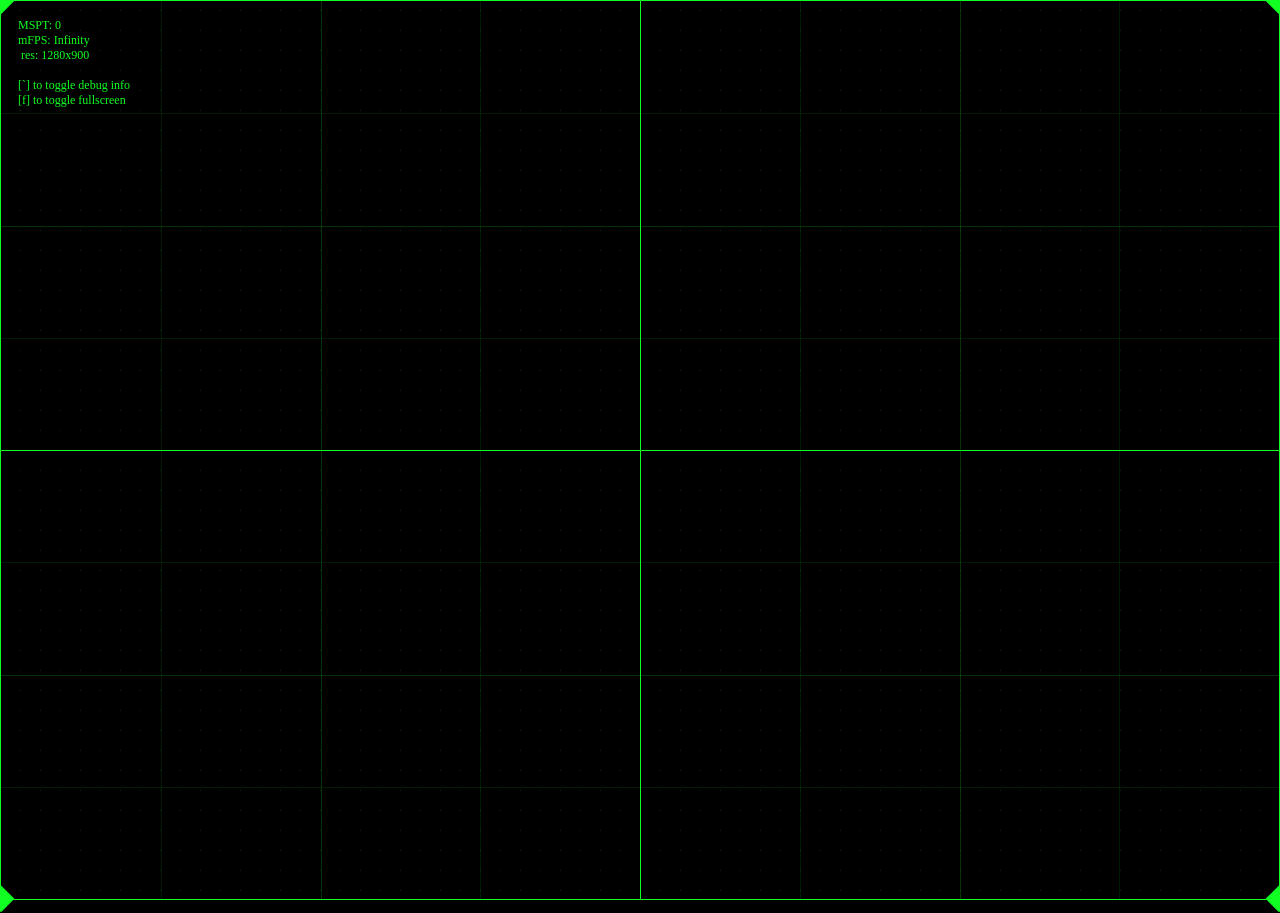
==== index.html @ b54cf59a "add initial display alignment page (bordered linegrid + dotgrid)" ====
<!DOCTYPE html>
<html>
<head>
	<meta charset = utf-8>
	<title>HoloViz Display Alignment</title>
	<style>
        :root {
            --color-primary: #11ff22;
            --color-glow: #00bb00;
            --color-highlight: #eeffef;
            --color-background : #000000;

            --opacity-minor: 0.2;
            --opacity-subminor: 0.1;

            --v-avg: calc((1vmin + 1vmax) / 2);
        }

		* {
			margin: 0px;
			padding: 0px;
			box-sizing: border-box;
			font-family: 'Calibri';
		}

		body {
			color: var(--color-primary);
			background-color: var(--color-background);
			overflow: hidden;
		}
        div {
            display: block;
        }

        .flex-row {}
        .flex-col {}
        .flex-adaptive {}

        .hidden {
            visibility: hidden;
        }

        .dot-grid-css {
            background-image: radial-gradient(var(--color-primary) max(5%,0.7px), transparent 0);
            background-size: max(1.5vmax,20px) max(1.5vmax,20px);
            background-position: center center;
            display: inline-block;
            position: absolute;
            width: 100%;
            height: 100%;
            opacity: var(--opacity-minor);
        }
        .content-wrapper {
            color: var(--color-primary);
            background-color: transparent;
            border: 1px solid var(--color-primary);
            display: inline-block;
            position: absolute;
            width: 100%;
            height: 100%;
        }

        .axis-h {
            background-color: var(--color-primary);
            display: inline-block;
            position: absolute;
            width: 100%;
            height: 1px;
        }
        .axis-v {
            background-color: var(--color-primary);
            display: inline-block;
            position: absolute;
            width: 1px;
            height: 100%;
        }
        .anchor {
            background-color: var(--color-primary);
            display: inline-block;
            position: absolute;
            transform: translate(-50%,-50%) rotate(45deg);
            width: 1.5vmax;
            height: 1.5vmax;
        }

	</style>
</head>
<body>

<div class='content-wrapper'>
    <div class='dot-grid-css'></div>

    <!-- major axes -->
    <div class='axis-h' style='top:50%;'></div>
    <div class='axis-v' style='left:50%;'></div>
    <!-- minor axes -->
    <div class='axis-h' style='top:25%; opacity:var(--opacity-minor);'></div>
    <div class='axis-h' style='top:75%; opacity:var(--opacity-minor);'></div>
    <div class='axis-v' style='left:25%; opacity:var(--opacity-minor);'></div>
    <div class='axis-v' style='left:75%; opacity:var(--opacity-minor);'></div>
    <!-- sub minor axes -->
    <div class='axis-h' style='top:12.5%; opacity:var(--opacity-subminor);'></div>
    <div class='axis-h' style='top:37.5%; opacity:var(--opacity-subminor);'></div>
    <div class='axis-h' style='top:62.5%; opacity:var(--opacity-subminor);'></div>
    <div class='axis-h' style='top:87.5%; opacity:var(--opacity-subminor);'></div>
    <div class='axis-v' style='left:12.5%; opacity:var(--opacity-subminor);'></div>
    <div class='axis-v' style='left:37.5%; opacity:var(--opacity-subminor);'></div>
    <div class='axis-v' style='left:62.5%; opacity:var(--opacity-subminor);'></div>
    <div class='axis-v' style='left:87.5%; opacity:var(--opacity-subminor);'></div>

    <!-- origin anchor -->
    <!-- <div class='anchor' style='top:50%; left:50%;'></div> -->
    <!-- quadrant anchors -->
    <!-- <div class='anchor' style='top:25%; left:25%;'></div>
    <div class='anchor' style='top:25%; left:75%;'></div>
    <div class='anchor' style='top:75%; left:25%;'></div>
    <div class='anchor' style='top:75%; left:75%;'></div> -->
    <!-- axis anchors -->
    <!-- <div class='anchor' style='top:0%; left:50%;'></div>
    <div class='anchor' style='top:50%; left: 0%;'></div>
    <div class='anchor' style='top:50%; left:100%;'></div>
    <div class='anchor' style='top:100%; left:50%;'></div> -->
    <!-- corner anchors -->
    <div class='anchor' style='top:0%; left: 0%;'></div>
    <div class='anchor' style='top:0%; left:100%;'></div>
    <div class='anchor' style='top:100%; left: 0%;'></div>
    <div class='anchor' style='top:100%; left:100%;'></div>
</div>

<script type="text/javascript" src="script/log.js"></script>

<script type="text/javascript">

	//// SETTINGS AND CONSTANTS ////

    // CSS
    const CSSVars = {
        get : (k) => getComputedStyle(document.documentElement).getPropertyValue(k),
        set : (k,v) => document.documentElement.style.setProperty(k,v)
    };

    // DOM
        //

    // display settings
    let display = {
        width : window.innerWidth,
        height : window.innerHeight,
        cx0 : window.innerWidth / 2,
        cy0 : window.innerHeight / 2,
        isFullscreen : false,
        update : () => {
            display.width = window.innerWidth,
            display.height = window.innerHeight,
            display.cx0 = window.innerWidth / 2,
            display.cy0 = window.innerHeight / 2
        }
    };
    let mouse = {
        MAX_RADIUS : 0.7 * display.cy0,
        x : window.innerWidth / 2,
        y : window.innerHeight / 2,
        cartesianX : 0,
        cartesianY : 0,
        getAngle : () => {
            const dx = mouse.cartesianX - display.cx0;
            const dy = mouse.cartesianY - display.cy0;
            return Math.atan(dy/dx);
        },
        getP : () => {
            const dist = Math.sqrt(mouse.cartesianX*mouse.cartesianX + mouse.cartesianY*mouse.cartesianY);
            return Math.min(dist,mouse.MAX_RADIUS) / mouse.MAX_RADIUS;
        },
        update : (e) => {
            mouse.x = e.clientX;
            mouse.y = e.clientY;
            mouse.cartesianX = e.clientX - display.cx0;
            mouse.cartesianY = display.cy0 - e.clientY;
        }
    };



	//// INIT ////

    //



	//// ANIMATION ////

	function animate () {

		requestAnimationFrame(animate);
        const t0_frame = performance.now();

        //

        // console
        const mspt = (performance.now()-t0_frame).toFixed(0);
        const mfps = (1000 / mspt).toFixed(0);
        log.clear();
        log.addLine(`MSPT: ${mspt}`);
        log.addLine(`mFPS: ${mfps}`);
        log.addLine(` res: ${display.width}x${display.height}`);
        log.addLine('');
        log.addLine('[`] to toggle debug info');
        log.addLine('[f] to toggle fullscreen');
        log.updateElem();

	}

	animate();



    //// UPDATE AND CONTROLS ////

    function onResize () {
        display.update();
    }
    function onMouse (e) {
        mouse.update(e);
    }

    // init
    onResize();
    window.addEventListener(   'resize', onResize);
    window.addEventListener('mousemove', onMouse );

    // keybinds
	window.addEventListener('keydown', e => {
		// console.log(e.key);
		switch (e.key) {
		// fullscreen
		case 'f':
            if (display.isFullscreen && document.fullscreenElement) {
                document.exitFullscreen();
                display.isFullscreen = false;
            } else if (!display.isFullscreen && !document.fullscreenElement) {
                document.documentElement.requestFullscreen();
                display.isFullscreen = true;
            }
			break;
		// debug log/controls
		case '`':
            log.elem.style.visibility = (log.elem.style.visibility == 'hidden') ? 'visible' : 'hidden';
			break;
        }
	});
    window.addEventListener('keyup', e => {
		console.log(e.key);
		switch (e.key) {
		//
        }
	});



</script>

</body>
</html>
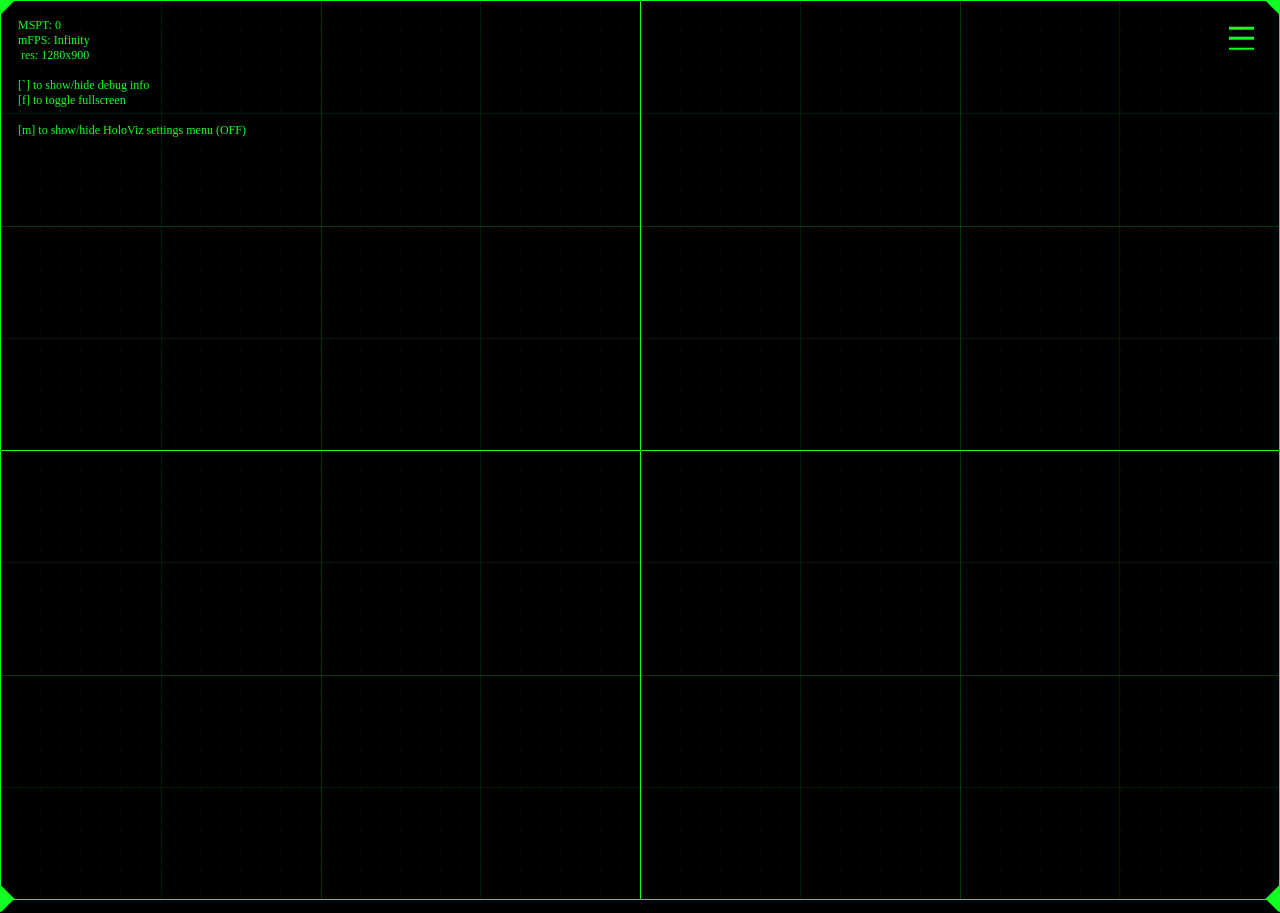
==== commit c11b1354: "add settings menu button + modal" ====
--- a/index.html
+++ b/index.html
@@ -14,6 +14,7 @@
             --opacity-subminor: 0.1;
 
             --v-avg: calc((1vmin + 1vmax) / 2);
+            --square-button-width: max(2vmax,1.5rem);
         }
 
 		* {
@@ -39,6 +40,12 @@
         .hidden {
             visibility: hidden;
         }
+        .unstyle-button {
+            color: var(--color-primary);
+            background-color: transparent;
+            border: none;
+            outline: none;
+        }
 
         .dot-grid-css {
             background-image: radial-gradient(var(--color-primary) max(5%,0.7px), transparent 0);
@@ -50,14 +57,19 @@
             height: 100%;
             opacity: var(--opacity-minor);
         }
-        .content-wrapper {
+        .content-wrapper, .settings-modal-overlay, .settings-wrapper {
             color: var(--color-primary);
             background-color: transparent;
-            border: 1px solid var(--color-primary);
             display: inline-block;
             position: absolute;
             width: 100%;
             height: 100%;
+        }
+        .content-wrapper {
+            border: 1px solid var(--color-primary);
+        }
+        .settings-modal-overlay {
+            background-color: #000000bb;
         }
 
         .axis-h {
@@ -81,6 +93,49 @@
             transform: translate(-50%,-50%) rotate(45deg);
             width: 1.5vmax;
             height: 1.5vmax;
+        }
+
+        .settings-button {
+            cursor: pointer;
+            /* border: 1px solid var(--color-primary); */
+            display: inline-block;
+            position: absolute;
+            top: var(--square-button-width);
+            right: var(--square-button-width);
+            width: var(--square-button-width);
+            height: var(--square-button-width);
+        }
+        .icon-hamburger-menu, .icon-hamburger-menu::before, .icon-hamburger-menu::after {
+            background-color: var(--color-primary);
+            display: block;
+            position: absolute;
+            width: var(--square-button-width);
+            height: calc(var(--square-button-width) / 2 / 5);
+        }
+        .icon-hamburger-menu {
+            transform: translate(0,-50%);
+        }
+        .icon-hamburger-menu::before {
+            content: '';
+            margin-top: calc(var(--square-button-width) * -2 / 5);
+        }
+        .icon-hamburger-menu::after {
+            content: '';
+            margin-top: calc(var(--square-button-width) * 2 / 5);
+        }
+        .icon-close, .icon-close::after {
+            background-color: var(--color-primary);
+            display: block;
+            position: absolute;
+            width: calc(var(--square-button-width) * 1.414); /* diagonal is hypotenuse of 45-45-90 triangle => sqrt(2) ~= 1.414 */
+            height: calc(var(--square-button-width) / 2 / 5);
+        }
+        .icon-close {
+            transform: translate(calc(var(--square-button-width) * -0.414 / 2),-50%) rotate(45deg); /* center element by translating by hypotenuse - leg = sqrt(2) - 1 = 0.414 */
+        }
+        .icon-close::after {
+            content: '';
+            transform: rotate(90deg); /* rotates relative to source(?) element (what's even the terminology here?) */
         }
 
 	</style>
@@ -126,6 +181,12 @@
     <div class='anchor' style='top:100%; left: 0%;'></div>
     <div class='anchor' style='top:100%; left:100%;'></div>
 </div>
+<div id='settings-modal' class='settings-modal-overlay' style='visibility:hidden;'>
+    <!-- settings elements go here -->
+</div>
+<button class='unstyle-button settings-button' onclick='toggleShowSettings()'>
+    <div id='settings-button-icon' class='icon-hamburger-menu'></div>
+</button>
 
 <script type="text/javascript" src="script/log.js"></script>
 
@@ -140,7 +201,8 @@
     };
 
     // DOM
-        //
+    const settingsButton = document.getElementById('settings-button-icon');
+    const settingsModal = document.getElementById('settings-modal');
 
     // display settings
     let display = {
@@ -183,7 +245,19 @@
 
 	//// INIT ////
 
-    //
+    let settingsVisible = false;
+    function toggleShowSettings () {
+        settingsVisible = !settingsVisible;
+        if (settingsVisible) {
+            settingsButton.classList.remove('icon-hamburger-menu');
+            settingsButton.classList.add('icon-close');
+            settingsModal.style.visibility = 'visible';
+        } else {
+            settingsButton.classList.remove('icon-close');
+            settingsButton.classList.add('icon-hamburger-menu');
+            settingsModal.style.visibility = 'hidden';
+        }
+    }
 
 
 
@@ -204,8 +278,10 @@
         log.addLine(`mFPS: ${mfps}`);
         log.addLine(` res: ${display.width}x${display.height}`);
         log.addLine('');
-        log.addLine('[`] to toggle debug info');
-        log.addLine('[f] to toggle fullscreen');
+        log.addLine('[`] to show/hide debug info');
+        log.addLine(`[f] to toggle fullscreen`);
+        log.addLine('');
+        log.addLine(`[m] to show/hide HoloViz settings menu (${settingsVisible?'ON':'OFF'})`);
         log.updateElem();
 
 	}
@@ -242,6 +318,8 @@
                 display.isFullscreen = true;
             }
 			break;
+        // user controls
+        case 'm': toggleShowSettings(); break;
 		// debug log/controls
 		case '`':
             log.elem.style.visibility = (log.elem.style.visibility == 'hidden') ? 'visible' : 'hidden';
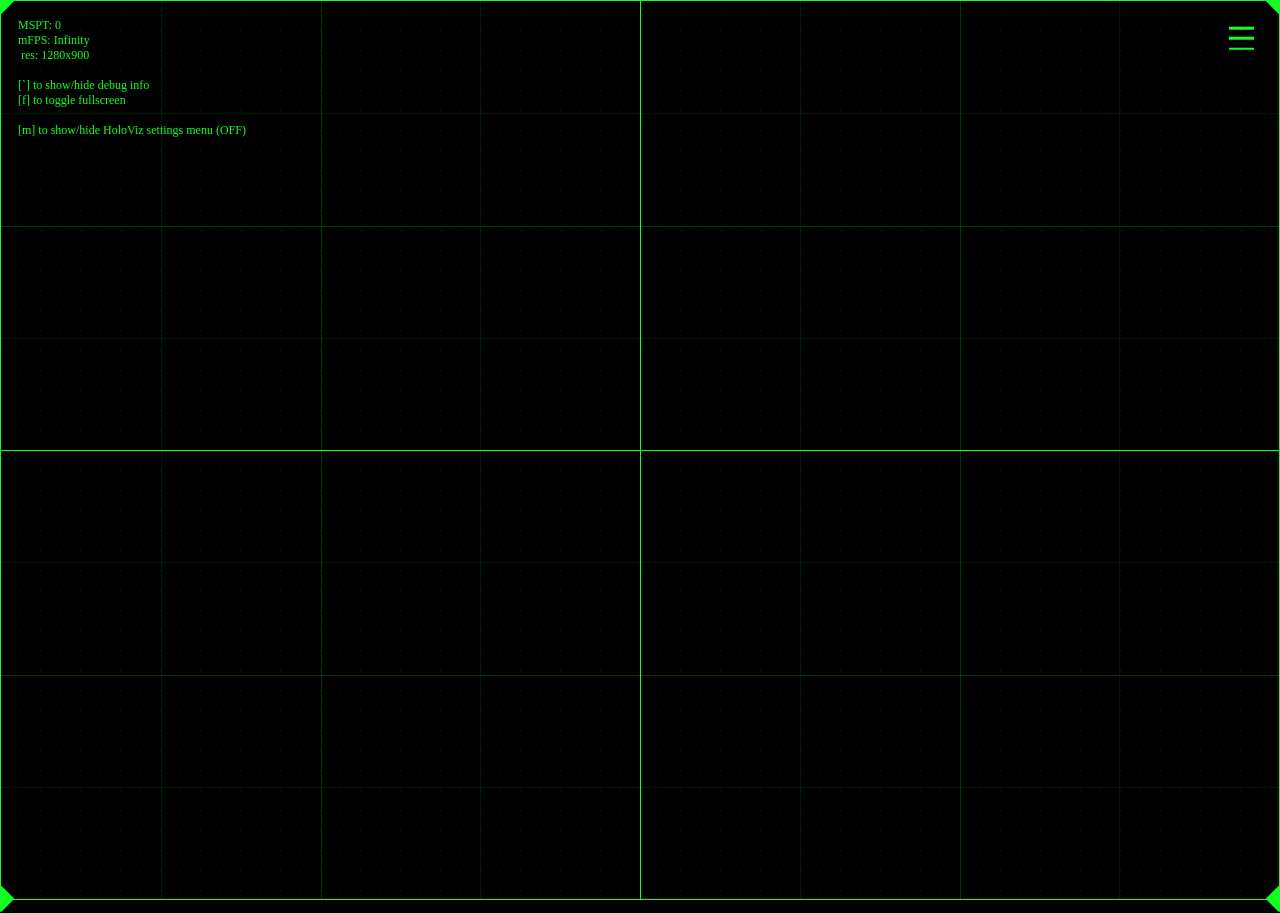
==== commit 13057897: "fix page being wider than 100vw on mobile" ====
--- a/index.html
+++ b/index.html
@@ -27,24 +27,27 @@
 		body {
 			color: var(--color-primary);
 			background-color: var(--color-background);
+            position: fixed; /* disables scrolling so offscreen elements don't force body wider than 100vw */
+			width: 100vw;
+			height: 100vh;
 			overflow: hidden;
 		}
         div {
             display: block;
         }
-
-        .flex-row {}
-        .flex-col {}
-        .flex-adaptive {}
-
-        .hidden {
-            visibility: hidden;
-        }
-        .unstyle-button {
+        button { /* unstyle buttons */
             color: var(--color-primary);
             background-color: transparent;
             border: none;
             outline: none;
+        }
+
+        .flex-row {}
+        .flex-col {}
+        .flex-adaptive {}
+
+        .hidden {
+            visibility: hidden;
         }
 
         .dot-grid-css {
@@ -184,7 +187,7 @@
 <div id='settings-modal' class='settings-modal-overlay' style='visibility:hidden;'>
     <!-- settings elements go here -->
 </div>
-<button class='unstyle-button settings-button' onclick='toggleShowSettings()'>
+<button class='settings-button' onclick='toggleShowSettings()'>
     <div id='settings-button-icon' class='icon-hamburger-menu'></div>
 </button>
 
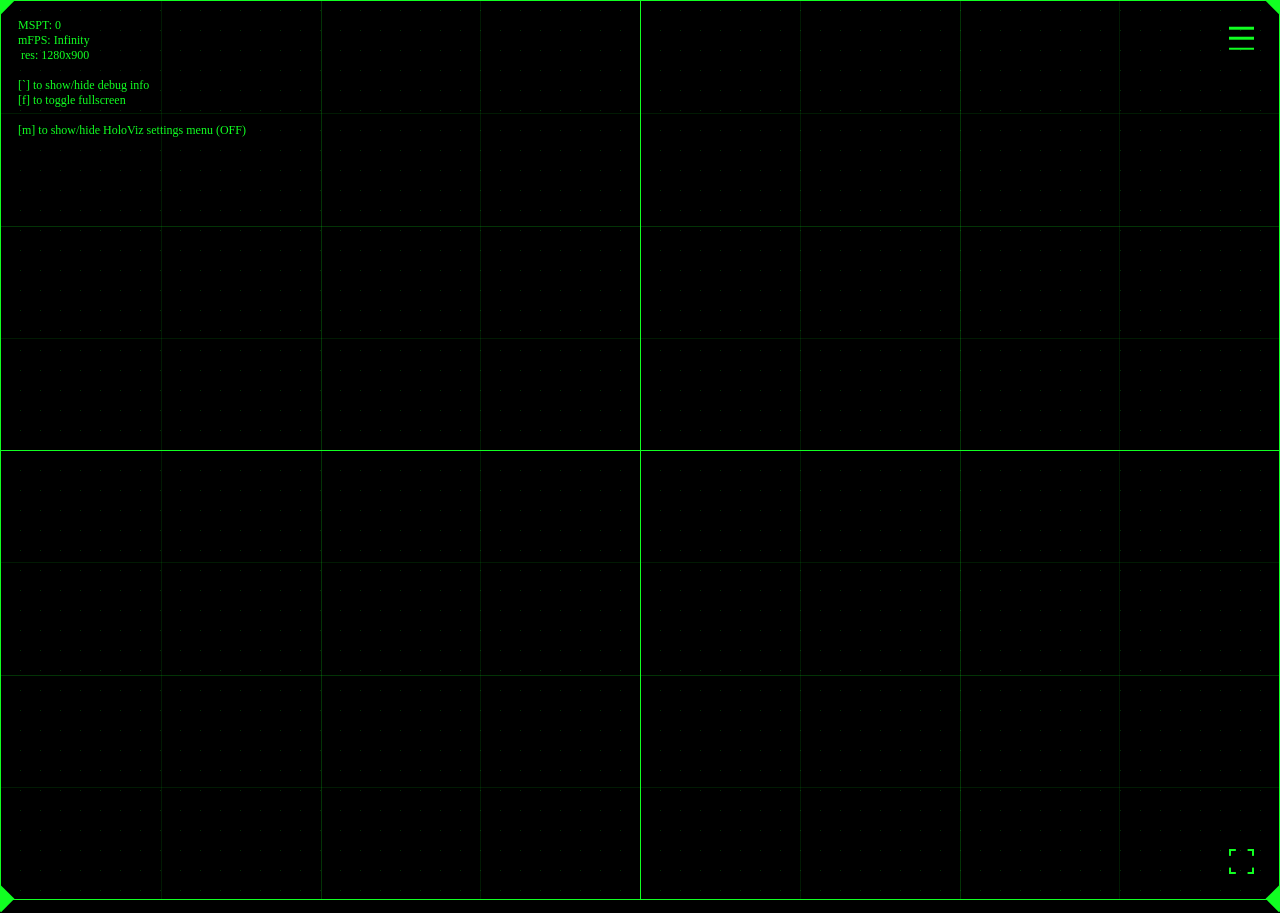
==== commit 1c025805: "add fullscreen button and pure-CSS single-element corner brackets" ====
--- a/index.html
+++ b/index.html
@@ -27,7 +27,7 @@
 		body {
 			color: var(--color-primary);
 			background-color: var(--color-background);
-            position: fixed; /* disables scrolling so offscreen elements don't force body wider than 100vw */
+            position: relative; /* disables scrolling so offscreen elements don't force body wider than 100vw on mobile */
 			width: 100vw;
 			height: 100vh;
 			overflow: hidden;
@@ -139,6 +139,28 @@
         .icon-close::after {
             content: '';
             transform: rotate(90deg); /* rotates relative to source(?) element (what's even the terminology here?) */
+        }
+
+        .corner-brackets {
+            --c: var(--color-primary); /* border color */
+            --s: 0.5vmax; /* side-length of bracket */
+            --t: 2px;  /* thickness/line-width of border */
+            --g: 2px; /* gap between border and content; replaces padding */
+
+            padding: calc(var(--g) + var(--t));
+            outline: var(--t) solid var(--c);
+            outline-offset: calc(-1*var(--t));
+            mask: conic-gradient(at var(--s) var(--s),#0000 75%,#000 0) 0 0/calc(100% - var(--s)) calc(100% - var(--s)),
+                linear-gradient(#000 0 0) content-box;
+            transition: .4s;
+            cursor: pointer;
+
+            /* background-color: #ff000044; */
+            position: absolute;
+            bottom: 2vw;
+            right: 2vw;
+            width: var(--square-button-width);
+            height: var(--square-button-width);
         }
 
 	</style>
@@ -187,9 +209,11 @@
 <div id='settings-modal' class='settings-modal-overlay' style='visibility:hidden;'>
     <!-- settings elements go here -->
 </div>
-<button class='settings-button' onclick='toggleShowSettings()'>
+<!-- <div class='flex-row '></div> -->
+<button class='settings-button' onclick='toggleShowSettings()' title='Show HoloViz settings'>
     <div id='settings-button-icon' class='icon-hamburger-menu'></div>
 </button>
+<div class='corner-brackets' onclick='toggleFullscreen()' title='Fullscreen'></div>
 
 <script type="text/javascript" src="script/log.js"></script>
 
@@ -248,6 +272,16 @@
 
 	//// INIT ////
 
+    function toggleFullscreen () {
+        if (display.isFullscreen && document.fullscreenElement) {
+            document.exitFullscreen();
+            display.isFullscreen = false;
+        } else if (!display.isFullscreen && !document.fullscreenElement) {
+            document.documentElement.requestFullscreen();
+            display.isFullscreen = true;
+        }
+    }
+
     let settingsVisible = false;
     function toggleShowSettings () {
         settingsVisible = !settingsVisible;
@@ -311,17 +345,8 @@
 	window.addEventListener('keydown', e => {
 		// console.log(e.key);
 		switch (e.key) {
-		// fullscreen
-		case 'f':
-            if (display.isFullscreen && document.fullscreenElement) {
-                document.exitFullscreen();
-                display.isFullscreen = false;
-            } else if (!display.isFullscreen && !document.fullscreenElement) {
-                document.documentElement.requestFullscreen();
-                display.isFullscreen = true;
-            }
-			break;
-        // user controls
+		// user controls
+		case 'f': toggleFullscreen(); break;
         case 'm': toggleShowSettings(); break;
 		// debug log/controls
 		case '`':
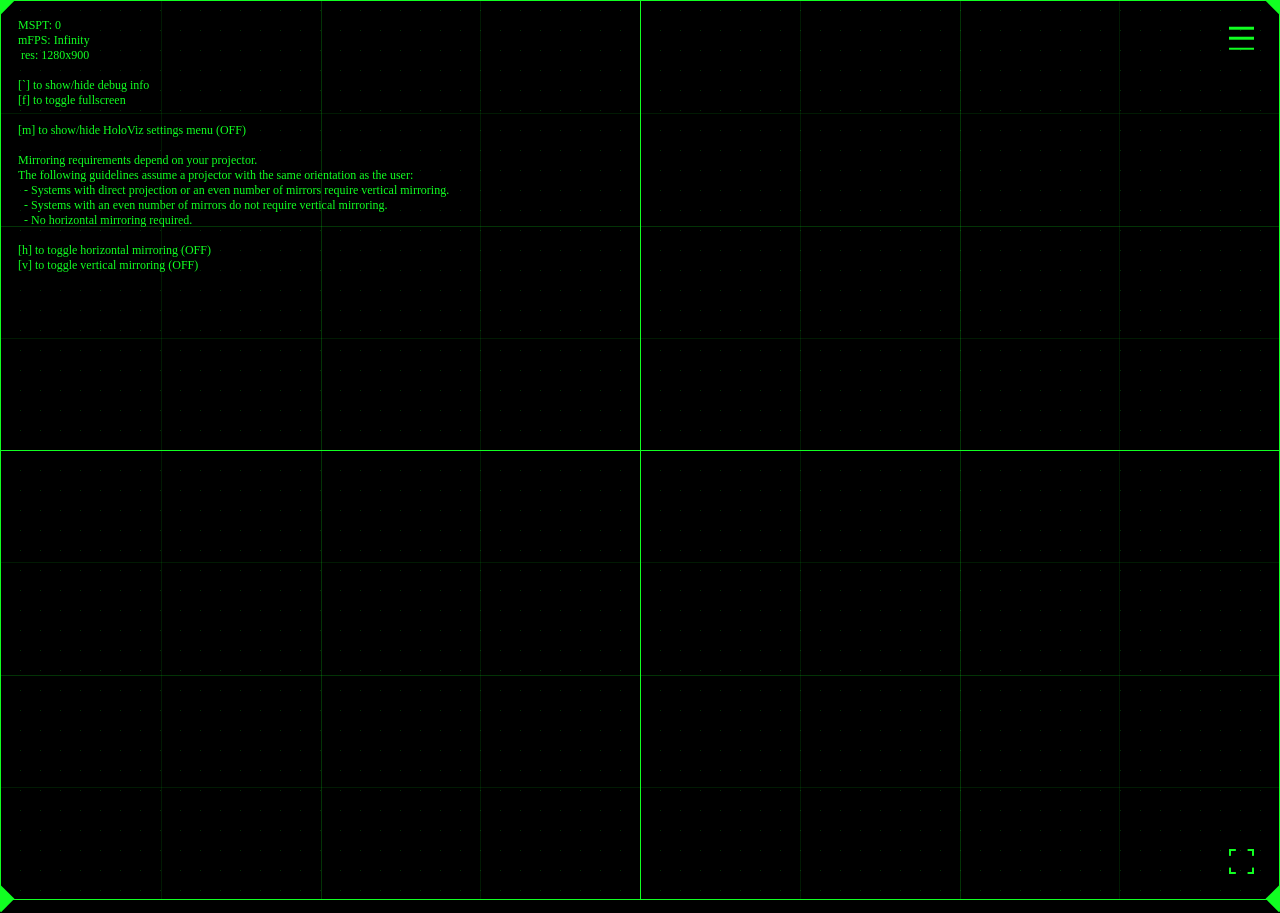
==== commit c8439b40: "add screen mirroring functionality" ====
--- a/index.html
+++ b/index.html
@@ -209,7 +209,6 @@
 <div id='settings-modal' class='settings-modal-overlay' style='visibility:hidden;'>
     <!-- settings elements go here -->
 </div>
-<!-- <div class='flex-row '></div> -->
 <button class='settings-button' onclick='toggleShowSettings()' title='Show HoloViz settings'>
     <div id='settings-button-icon' class='icon-hamburger-menu'></div>
 </button>
@@ -238,6 +237,8 @@
         cx0 : window.innerWidth / 2,
         cy0 : window.innerHeight / 2,
         isFullscreen : false,
+        mirrorH : false,
+        mirrorV : false,
         update : () => {
             display.width = window.innerWidth,
             display.height = window.innerHeight,
@@ -272,6 +273,19 @@
 
 	//// INIT ////
 
+    function toggleMirrorH () {
+        display.mirrorH = !display.mirrorH;
+        const scaleX = (display.mirrorH) ? -1 : 1;
+        const scaleY = (display.mirrorV) ? -1 : 1;
+        document.body.style.transform = `scale(${scaleX},${scaleY})`;
+    }
+    function toggleMirrorV () {
+        display.mirrorV = !display.mirrorV;
+        const scaleX = (display.mirrorH) ? -1 : 1;
+        const scaleY = (display.mirrorV) ? -1 : 1;
+        document.body.style.transform = `scale(${scaleX},${scaleY})`;
+    }
+
     function toggleFullscreen () {
         if (display.isFullscreen && document.fullscreenElement) {
             document.exitFullscreen();
@@ -295,6 +309,8 @@
             settingsModal.style.visibility = 'hidden';
         }
     }
+
+    
 
 
 
@@ -319,6 +335,15 @@
         log.addLine(`[f] to toggle fullscreen`);
         log.addLine('');
         log.addLine(`[m] to show/hide HoloViz settings menu (${settingsVisible?'ON':'OFF'})`);
+        log.addLine('');
+        log.addLine(`Mirroring requirements depend on your projector.`);
+        log.addLine(`The following guidelines assume a projector with the same orientation as the user:`);
+        log.addLine('  - Systems with direct projection or an even number of mirrors require vertical mirroring.');
+        log.addLine('  - Systems with an even number of mirrors do not require vertical mirroring.');
+        log.addLine('  - No horizontal mirroring required.');
+        log.addLine('');
+        log.addLine(`[h] to toggle horizontal mirroring (${display.mirrorH?'ON':'OFF'})`);
+        log.addLine(`[v] to toggle vertical mirroring (${display.mirrorV?'ON':'OFF'})`);
         log.updateElem();
 
 	}
@@ -348,6 +373,8 @@
 		// user controls
 		case 'f': toggleFullscreen(); break;
         case 'm': toggleShowSettings(); break;
+        case 'h': toggleMirrorH(); break;
+        case 'v': toggleMirrorV(); break;
 		// debug log/controls
 		case '`':
             log.elem.style.visibility = (log.elem.style.visibility == 'hidden') ? 'visible' : 'hidden';
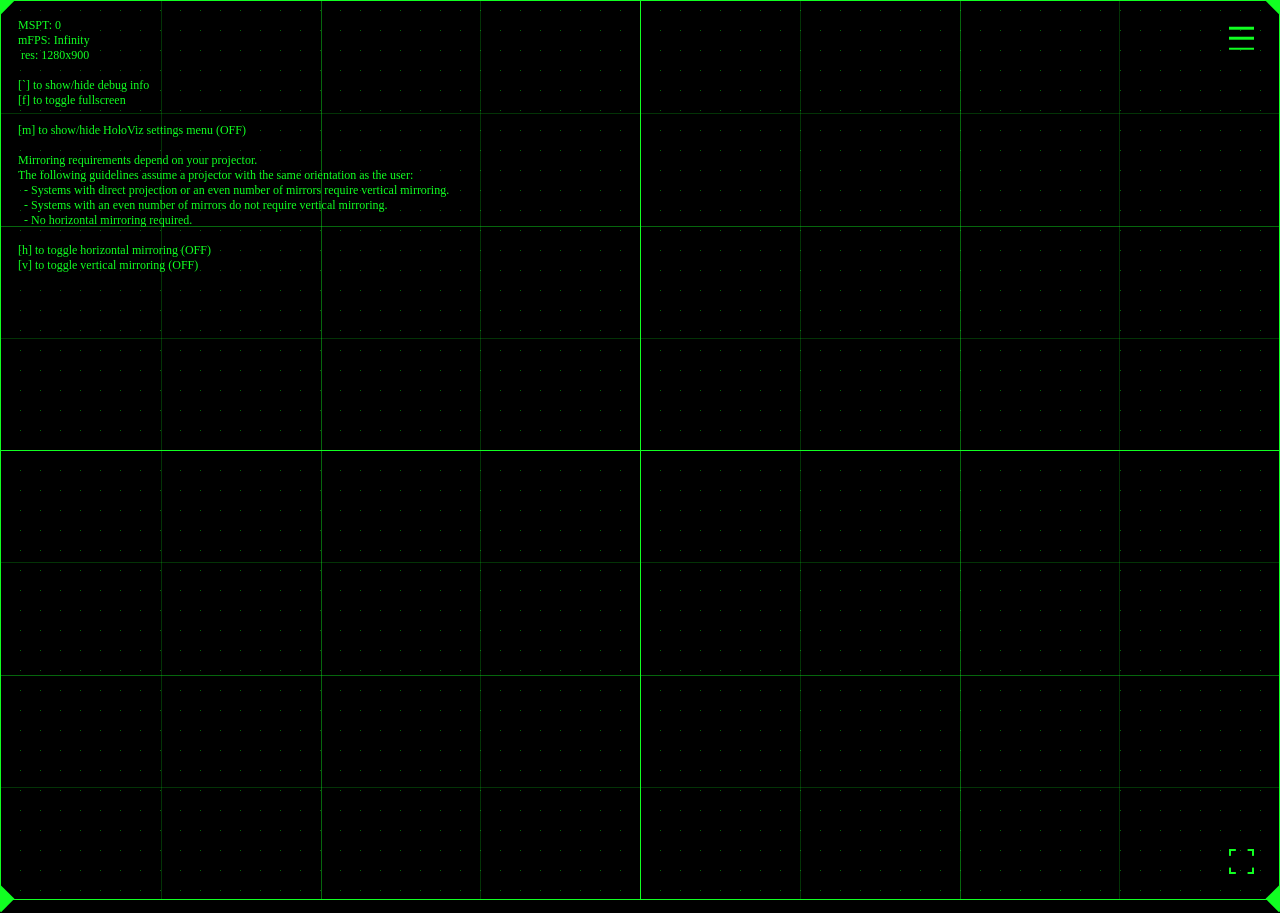
==== commit 1a7a711e: "add settings menu with orientation controls" ====
--- a/index.html
+++ b/index.html
@@ -10,8 +10,8 @@
             --color-highlight: #eeffef;
             --color-background : #000000;
 
-            --opacity-minor: 0.2;
-            --opacity-subminor: 0.1;
+            --opacity-minor: 0.4;
+            --opacity-subminor: 0.2;
 
             --v-avg: calc((1vmin + 1vmax) / 2);
             --square-button-width: max(2vmax,1.5rem);
@@ -35,15 +35,31 @@
         div {
             display: block;
         }
-        button { /* unstyle buttons */
-            color: var(--color-primary);
+        button {
+            /* unstyle buttons */
             background-color: transparent;
             border: none;
             outline: none;
-        }
-
-        .flex-row {}
-        .flex-col {}
+
+            /* default square button for touchscreens */
+            cursor: pointer;
+            color: var(--color-primary);
+            /* border: 1px solid var(--color-primary); */
+            /* background-color: #ff000044; */
+            display: inline-block;
+            position: absolute;
+            width: var(--square-button-width);
+            height: var(--square-button-width);
+        }
+
+        .flex-row {
+            display: flex;
+            flex-direction: row;
+        }
+        .flex-col {
+            display: flex;
+            flex-direction: column;
+        }
         .flex-adaptive {}
 
         .hidden {
@@ -74,6 +90,15 @@
         .settings-modal-overlay {
             background-color: #000000bb;
         }
+        #settings-modal {
+            /* border: 1px solid var(--color-glow); */
+            position: absolute;
+            width: 30vw;
+            height: 30vw;
+            top: 50%;
+            left: 50%;
+            transform: translate(-50%,-50%);
+        }
 
         .axis-h {
             background-color: var(--color-primary);
@@ -134,7 +159,7 @@
             height: calc(var(--square-button-width) / 2 / 5);
         }
         .icon-close {
-            transform: translate(calc(var(--square-button-width) * -0.414 / 2),-50%) rotate(45deg); /* center element by translating by hypotenuse - leg = sqrt(2) - 1 = 0.414 */
+            transform: translate(calc(var(--square-button-width) * -0.414 / 2),-50%) rotate(45deg); /* centering element => translate by (hypotenuse - leg) = sqrt(2) - 1 = 0.414 */
         }
         .icon-close::after {
             content: '';
@@ -162,6 +187,118 @@
             width: var(--square-button-width);
             height: var(--square-button-width);
         }
+
+        #hue-wheel {
+            --w: 10vw; /* width/diameter of element */
+            --g: 7.5vw; /* diameter of central gap */
+
+            background: conic-gradient(red, magenta, blue, aqua, lime, yellow, red);
+            mask: radial-gradient(transparent calc(var(--g) / 2), #000 calc(var(--g) / 2 + 1px),#000 calc(var(--w) / 2)); /* width-1px color stop for anti-aliasing */
+            border-radius: 50%;
+            display: inline-block;
+            position: absolute;
+            width: var(--w);
+            height: var(--w);
+
+            bottom: 2vw;
+            left: 2vw;
+        }
+        /* #hue-wheel:after {
+            --w: 10vw;
+            --g: 7.5vw;
+
+            background: conic-gradient(red, magenta, blue, aqua, lime, yellow, red);
+            mask: radial-gradient(transparent calc(var(--g) / 2), #000 calc(var(--g) / 2 + 1px),#000 calc(var(--w) / 2));
+            border-radius: 50%;
+            width: var(--w);
+            height: var(--w);
+        } */
+        /* #hue-slider {
+            --w: 3vw;
+
+            background-color: var(--color-primary);
+            outline: 1px solid black;
+            border: 1px solid white;
+            border-radius: 50%;
+            display: inline-block;
+            position: absolute;
+            width: var(--w);
+            height: var(--w);
+
+        } */
+
+        .menu-row {
+            align-items: center;
+            gap: 1rem;
+        }
+        .menu-row-title {
+            border-bottom: 1px solid var(--color-primary);
+            padding: 0.25rem 1rem;
+            font-size: 1.5rem;
+        }
+        .menu-item-title {
+            border: 1px solid var(--color-primary);
+            padding: 0rem 0.25rem;
+            width: 10rem;
+            height: 1.5rem;
+            vertical-align: middle;
+        }
+        .menu-item-title::before {
+            content: '';
+            background-color: var(--color-primary);
+            display: inline-block;
+            position: relative;
+            width: 1rem;
+            height: 1px;
+            left: -1.25rem;
+            vertical-align: middle;
+        }
+        .menu-item-title::after {
+            content: '';
+            background-color: var(--color-primary);
+            width: 4px;
+            height: 1.5rem;
+        }
+        .menu-item-cap {
+            border-right: 1px solid var(--color-primary);
+            width: 4rem;
+            height: 3rem;
+        }
+        .menu-item-flex-space {
+            flex-grow: 1;
+        }
+        .menu-item-text {
+            /* border: 1px solid var(--color-primary); */
+            flex-grow: 1;
+            height: 1.5rem;
+            text-align: center;
+            vertical-align: middle;
+        }
+
+        .menu-item-arrow-left, .menu-item-arrow-right {
+            cursor: pointer;
+            /* triangles use invisible border trick from https://css-tricks.com/snippets/css/css-triangle/ */
+            /* for equilateral triangle, height = 0.5*sqrt(3)*sidelen = 0.866*sidelen */
+            border-top: calc(0.866 * 0.5rem) solid transparent;
+            border-bottom: calc(0.866 * 0.5rem) solid transparent;
+            width: 0;
+            height: 0;
+        }
+        .menu-item-arrow-left {
+            border-right: 0.5rem solid var(--color-primary);
+        }
+        .menu-item-arrow-right {
+            border-left: 0.5rem solid var(--color-primary);
+        }
+
+        .menu-item-toggle {
+            /* border: 1px solid var(--color-primary); */
+            display: flex;
+            flex-direction: row;
+            align-items: center;
+            width: 6em;
+        }
+        .menu-item-slider {}
 
 	</style>
 </head>
@@ -206,13 +343,41 @@
     <div class='anchor' style='top:100%; left: 0%;'></div>
     <div class='anchor' style='top:100%; left:100%;'></div>
 </div>
-<div id='settings-modal' class='settings-modal-overlay' style='visibility:hidden;'>
-    <!-- settings elements go here -->
+
+<div id='settings-modal-wrapper' class='settings-modal-overlay' style='visibility:hidden;'>
+    <div id='settings-modal'>
+        <div class='menu-row flex-row'><p class='menu-row-title'>Orientation & Alignment</p></div>
+        <div class='menu-row flex-row'>
+            <div class='menu-item-cap'></div>
+            <p class='menu-item-title'>Horizontal Mirroring</p>
+            <div class='menu-item-flex-space'></div>
+            <div class='menu-item-toggle'><div class='menu-item-arrow-left' onclick='toggleMirrorH()'></div><p id='mirror-h-state-text' class='menu-item-text'>OFF</p><div class='menu-item-arrow-right' onclick='toggleMirrorH()'></div></div>
+        </div>
+        <div class='menu-row flex-row'>
+            <div class='menu-item-cap'></div>
+            <p class='menu-item-title'>Vertical Mirroring</p>
+            <div class='menu-item-flex-space'></div>
+            <div class='menu-item-toggle'><div class='menu-item-arrow-left' onclick='toggleMirrorV()'></div><p id='mirror-v-state-text' class='menu-item-text'>OFF</p><div class='menu-item-arrow-right' onclick='toggleMirrorV()'></div></div>
+        </div>
+        <div class='menu-row flex-row'>
+            <div class='menu-item-cap'></div>
+            <p class='menu-item-title'>Fullscreen</p>
+            <div class='menu-item-flex-space'></div>
+            <div class='menu-item-toggle'><div class='menu-item-arrow-left' onclick='toggleFullscreen()'></div><p id='fullscreen-state-text' class='menu-item-text'>OFF</p><div class='menu-item-arrow-right' onclick='toggleFullscreen()'></div></div>
+        </div>
+    </div>
+    
+    <div id='hue-wheel'>
+        <!-- <div id='hue-slider'></div> -->
+    </div>
 </div>
+
 <button class='settings-button' onclick='toggleShowSettings()' title='Show HoloViz settings'>
     <div id='settings-button-icon' class='icon-hamburger-menu'></div>
 </button>
 <div class='corner-brackets' onclick='toggleFullscreen()' title='Fullscreen'></div>
+
+
 
 <script type="text/javascript" src="script/log.js"></script>
 
@@ -228,7 +393,11 @@
 
     // DOM
     const settingsButton = document.getElementById('settings-button-icon');
-    const settingsModal = document.getElementById('settings-modal');
+    const settingsModal = document.getElementById('settings-modal-wrapper');
+    const textMirrorH = document.getElementById('mirror-h-state-text');
+    const textMirrorV = document.getElementById('mirror-v-state-text');
+    const textFullscreen = document.getElementById('fullscreen-state-text');
+    const hueSelect = document.getElementById('hue-wheel');
 
     // display settings
     let display = {
@@ -255,7 +424,7 @@
         getAngle : () => {
             const dx = mouse.cartesianX - display.cx0;
             const dy = mouse.cartesianY - display.cy0;
-            return Math.atan(dy/dx);
+            return Math.atan2(dy,dx);
         },
         getP : () => {
             const dist = Math.sqrt(mouse.cartesianX*mouse.cartesianX + mouse.cartesianY*mouse.cartesianY);
@@ -273,14 +442,89 @@
 
 	//// INIT ////
 
+    const BTN_LEFT = 0;
+    const BTN_RIGHT = 1;
+    const BTN_UP = 2;
+    const BTN_DOWN = 3;
+    const BTN_SELECT = 4;
+
+    let menuController = {
+        menu : 0,
+        selection : 0,
+        states : {
+            'hue' : 0,
+            'brightness' : 0.5,
+            'mirror-h' : false,
+            'mirror-v' : false,
+            'fullscreen' : false
+        },
+        actions : [
+            // content menu
+            [
+                // global selection
+
+            ],
+            // settings menu
+            [
+                // hue
+                // brightness
+                // horizontal mirroring
+                // vertical mirroring
+                // fullscreen
+            ]
+        ],
+        tryAction : (action) => {
+            menuController[menuController.menu][menuController.selection][action]();
+            // switch (action) {
+            // case BTN_UP:
+            //     menuController.selection--;
+            //     if (menuController.selection < 0) menuController.selection = menuController.actions.length-1;
+            //     break;
+            // case BTN_DOWN:
+            //     menuController.selection++;
+            //     if (menuController.selection >= menuController.actions.length) menuController.selection = 0;
+            //     break;
+            // default:
+            //     menuController.actions[menuController.selection][action]();
+            // }
+        }
+    };
+
+    // class Menu {
+    //     constructor () {
+    //         this.selection = 0;
+    //         this.actions = [];
+    //     }
+    //     next () {
+    //         this.selection++;
+    //         if (this.selection >= this.actions.length) this.selection = 0;
+    //     }
+    //     prev () {
+    //         this.selection--;
+    //         if (this.selection < 0) this.selection = this.actions.length - 1;
+    //     }
+    //     addAction (menuItem,actionKey) {
+    //         //
+    //     }
+    //     tryAction (actionKey) {
+    //         if (actionKey < 0 || actionKey >= this.actions.length) return false;
+    //         this.actions[this.selection][actionKey]();
+    //         return true;
+    //     }
+    // }
+
+
+
     function toggleMirrorH () {
         display.mirrorH = !display.mirrorH;
+        textMirrorH.innerHTML = (display.mirrorH) ? 'ON' : 'OFF';
         const scaleX = (display.mirrorH) ? -1 : 1;
         const scaleY = (display.mirrorV) ? -1 : 1;
         document.body.style.transform = `scale(${scaleX},${scaleY})`;
     }
     function toggleMirrorV () {
         display.mirrorV = !display.mirrorV;
+        textMirrorV.innerHTML = (display.mirrorV) ? 'ON' : 'OFF';
         const scaleX = (display.mirrorH) ? -1 : 1;
         const scaleY = (display.mirrorV) ? -1 : 1;
         document.body.style.transform = `scale(${scaleX},${scaleY})`;
@@ -290,9 +534,11 @@
         if (display.isFullscreen && document.fullscreenElement) {
             document.exitFullscreen();
             display.isFullscreen = false;
+            textFullscreen.innerHTML = 'OFF';
         } else if (!display.isFullscreen && !document.fullscreenElement) {
             document.documentElement.requestFullscreen();
             display.isFullscreen = true;
+            textFullscreen.innerHTML = 'ON';
         }
     }
 
@@ -308,6 +554,17 @@
             settingsButton.classList.add('icon-hamburger-menu');
             settingsModal.style.visibility = 'hidden';
         }
+    }
+
+    function selectHue (e) {
+        const rect = e.target.getBoundingClientRect();
+        const x = (rect.width / 2) - (e.clientX - rect.left);
+        const y = (rect.height / 2) - (e.clientY - rect.top);
+        setHue(Math.atan2(y,x));
+    }
+    function setHue (h = 0) {
+        CSSVars.set('--color-primary',`hsl(${(h * 180/Math.PI) - 90},100%,60%)`);
+        CSSVars.set('--color-glow'   ,`hsl(${(h * 180/Math.PI) - 90},100%,25%)`);
     }
 
     
@@ -344,6 +601,7 @@
         log.addLine('');
         log.addLine(`[h] to toggle horizontal mirroring (${display.mirrorH?'ON':'OFF'})`);
         log.addLine(`[v] to toggle vertical mirroring (${display.mirrorV?'ON':'OFF'})`);
+        log.addLine('');
         log.updateElem();
 
 	}
@@ -365,6 +623,14 @@
     onResize();
     window.addEventListener(   'resize', onResize);
     window.addEventListener('mousemove', onMouse );
+    let hueDragging = false;
+    hueSelect.addEventListener('click', selectHue);
+    hueSelect.addEventListener('mousedown', e => {
+        hueDragging = true;
+        selectHue(e);
+    });
+    hueSelect.addEventListener('mousemove', e => { if (hueDragging) selectHue(e); });
+    hueSelect.addEventListener('mouseup', e => { hueDragging = false; });
 
     // keybinds
 	window.addEventListener('keydown', e => {
